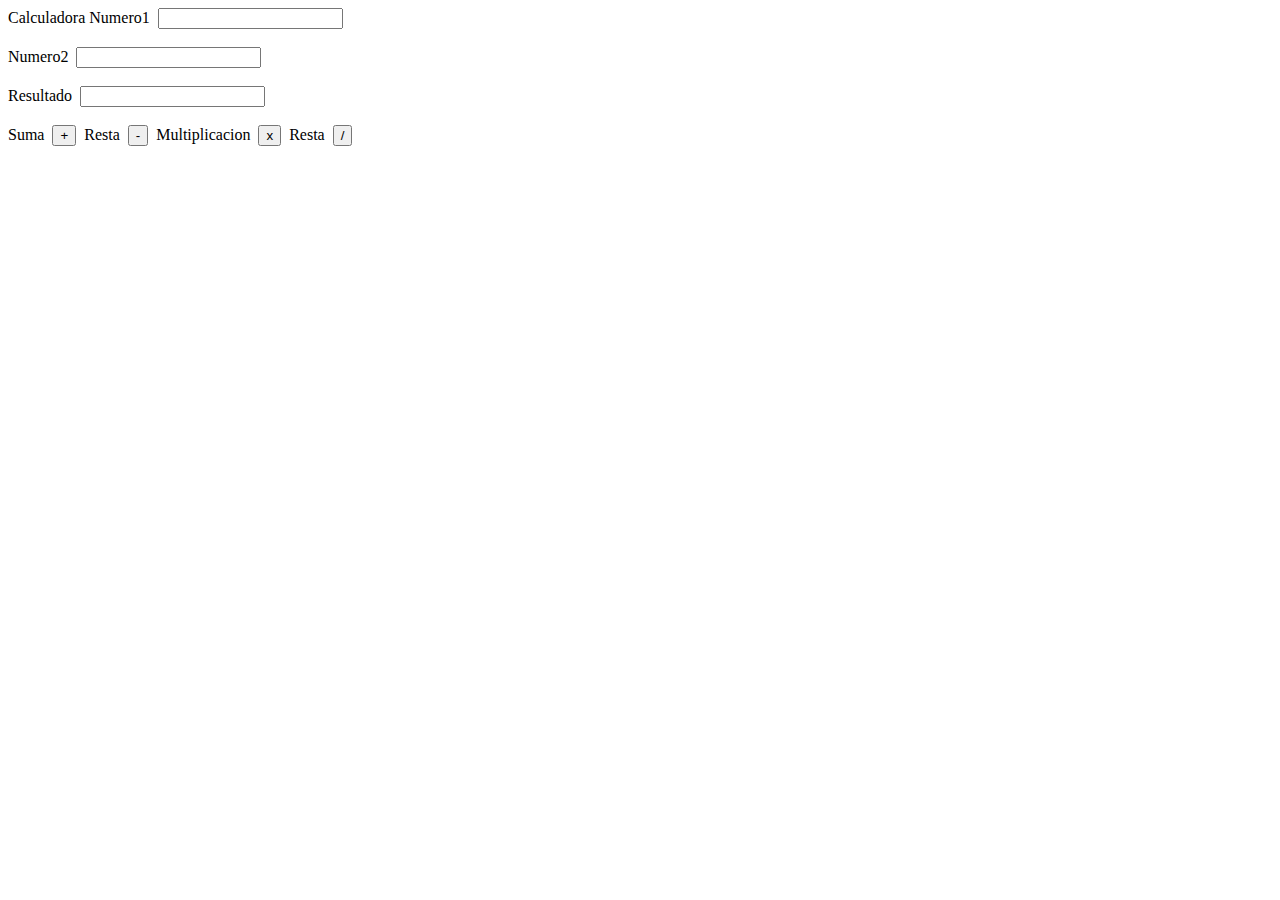
==== calculadora/index.html @ 018c2bec "tarea2" ====
<!DOCTYPE html>
<html lang="en">
<head>
	<meta charset="UTF-8">
	<title>Calculadora</title>
	<script >
	function suma(){
	var n1= Number(document.getElementById('num1')).value);
	var n2= Number(document.getElementById('num2')).value);
	var resul= n1+n2; 
	document.getElementById('res').value=resul;
}
	
	</script>
</head>
<body>

<label for="">Calculadora</label>
	
		Numero1 &nbsp;<input type="text"  id="num1"><br><br>
		Numero2 &nbsp;<input type="text" id="num2"><br><br>
		Resultado &nbsp;<input type="text"  id="res"><br><br>
		Suma &nbsp;<input type="button" value="+" onclick="suma()">
		&nbsp;Resta &nbsp;<input type="button" value="-">
		&nbsp;Multiplicacion &nbsp;<input type="button" value="x">
		&nbsp;Resta &nbsp;<input type="button" value="/">
		
	
</body>
</html>
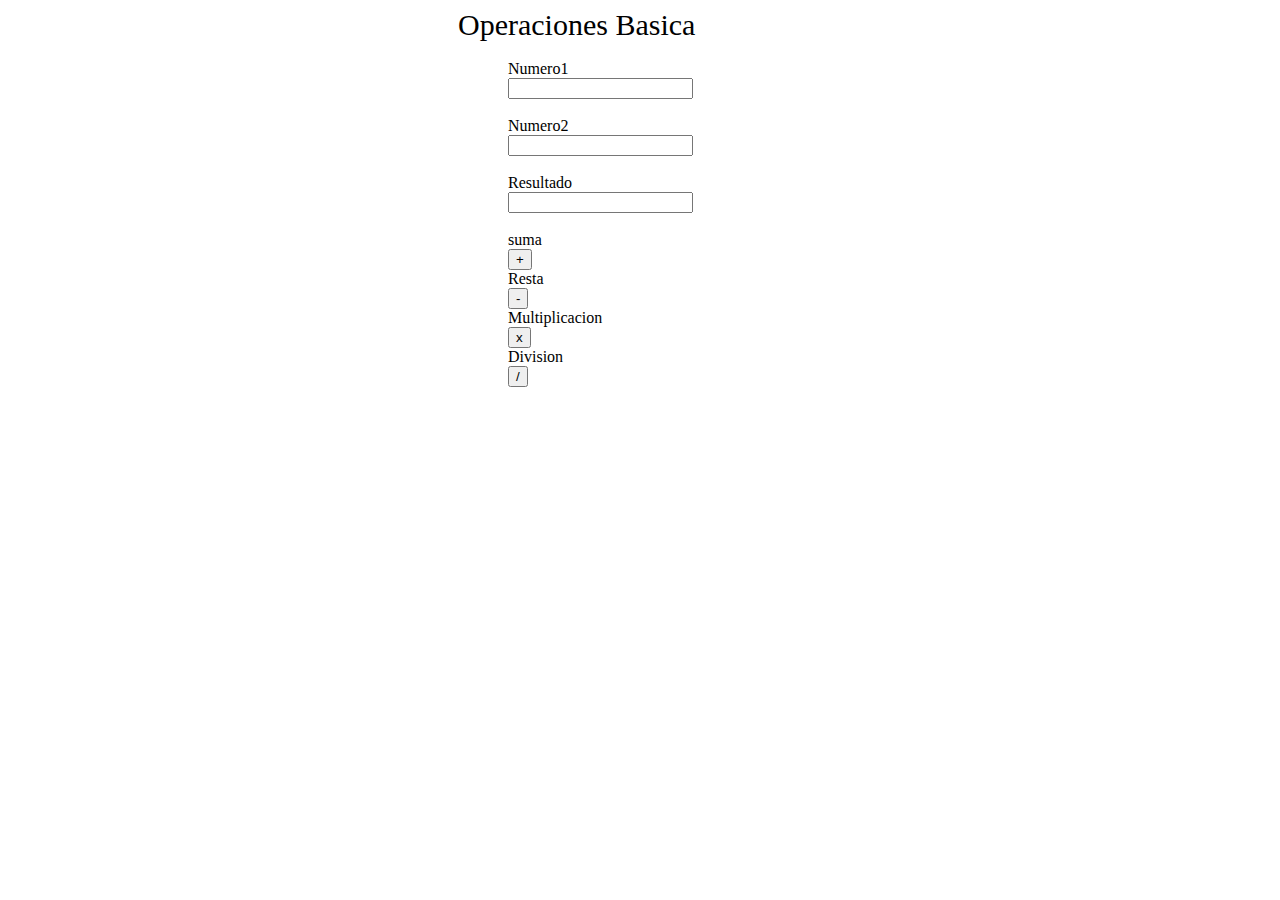
==== commit de3c61ae: "modificacion final" ====
--- a/calculadora/index.html
+++ b/calculadora/index.html
@@ -3,28 +3,32 @@
 <head>
 	<meta charset="UTF-8">
 	<title>Calculadora</title>
-	<script >
-	function suma(){
-	var n1= Number(document.getElementById('num1')).value);
-	var n2= Number(document.getElementById('num2')).value);
-	var resul= n1+n2; 
-	document.getElementById('res').value=resul;
-}
+	<script type="text/javascript" src="js/eventos.js">
 	
 	</script>
+	<link rel="stylesheet" href="css/estilo.css">
 </head>
 <body>
 
-<label for="">Calculadora</label>
+<label for="" id="principal">Operaciones Basica</label><br><br>
+<div>
+	<form action="">
+	<label for="">Numero1 </label>
+	<input type="text"  id="num1"><br><br>
+	<label for="">Numero2</label>
+		<input type="text" id="num2"><br><br>
+		<label for="" >Resultado</label>
+		<input type="text"  id="res"><br><br>
+		<label for="">suma</label>
+	 <input type="button" value="+" onclick="suma()">
+	 <label for="">Resta</label>
+		<input type="button" value="-" onclick="resta()">
+		<label for="">Multiplicacion</label>
+		<input type="button" value="x" onclick="multiplicacion()">
+		<label for="">Division</label>
+		<input type="button" value="/" onclick="division()">
+		</form>
 	
-		Numero1 &nbsp;<input type="text"  id="num1"><br><br>
-		Numero2 &nbsp;<input type="text" id="num2"><br><br>
-		Resultado &nbsp;<input type="text"  id="res"><br><br>
-		Suma &nbsp;<input type="button" value="+" onclick="suma()">
-		&nbsp;Resta &nbsp;<input type="button" value="-">
-		&nbsp;Multiplicacion &nbsp;<input type="button" value="x">
-		&nbsp;Resta &nbsp;<input type="button" value="/">
-		
-	
+	</div>
 </body>
 </html>--- a/calculadora/css/estilo.css
+++ b/calculadora/css/estilo.css
@@ -0,0 +1,16 @@
+#principal{
+	text-align: center;
+	font-family: fantasy;
+	margin: 450px;
+	font-size: 30px;
+}
+
+label{
+	margin: 500px;
+}
+
+input{
+	margin-left: 500px;
+}
+
+
